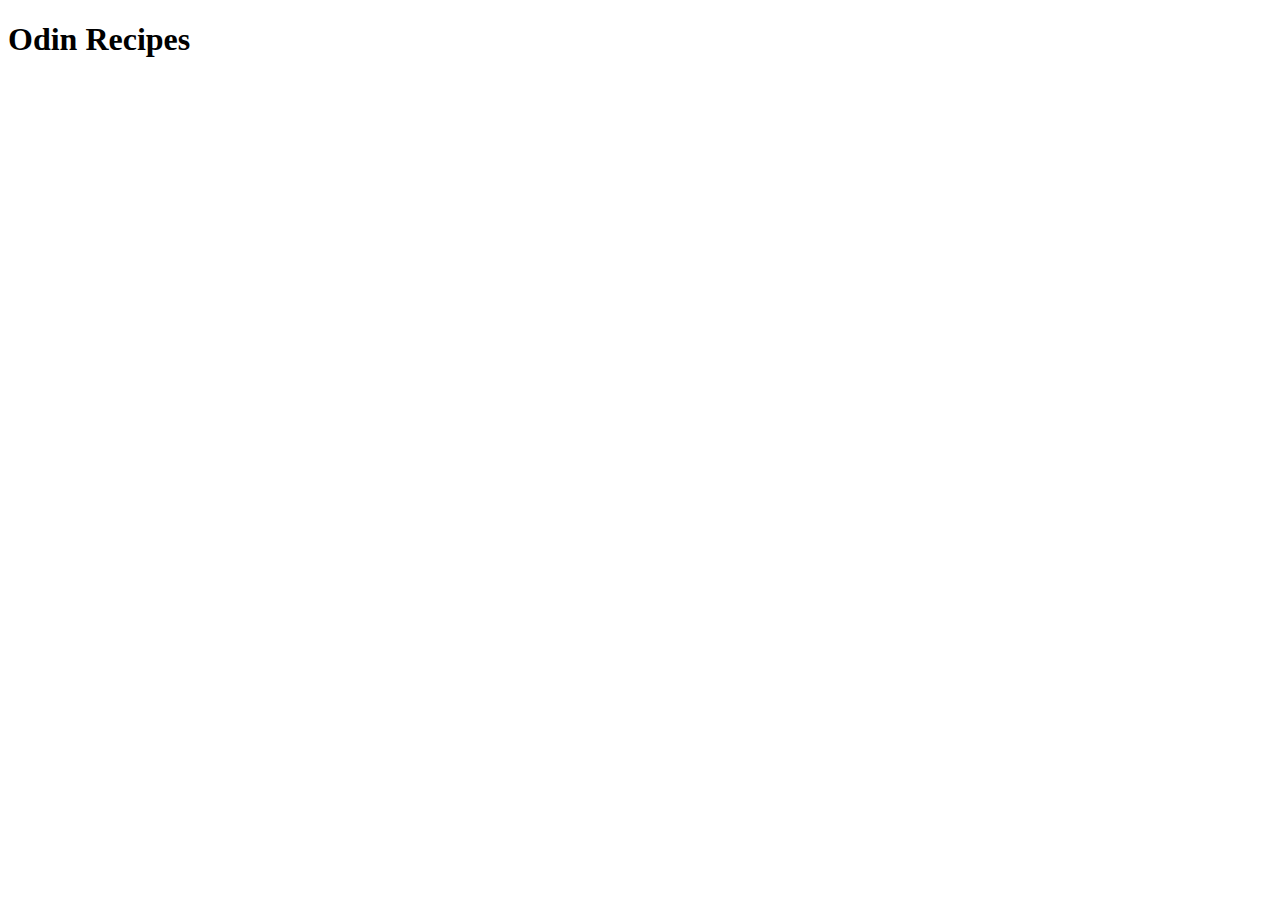
==== index.html @ 51561506 "Created initial structure for main page" ====
<!DOCTYPE html>
<html lang="en">
<head>
    <meta charset="UTF-8">
    <meta name="viewport" content="width=device-width, initial-scale=1.0">
    <title>Odin Recipes</title>
</head>
<body>
    <h1>Odin Recipes</h1>
</body>
</html>
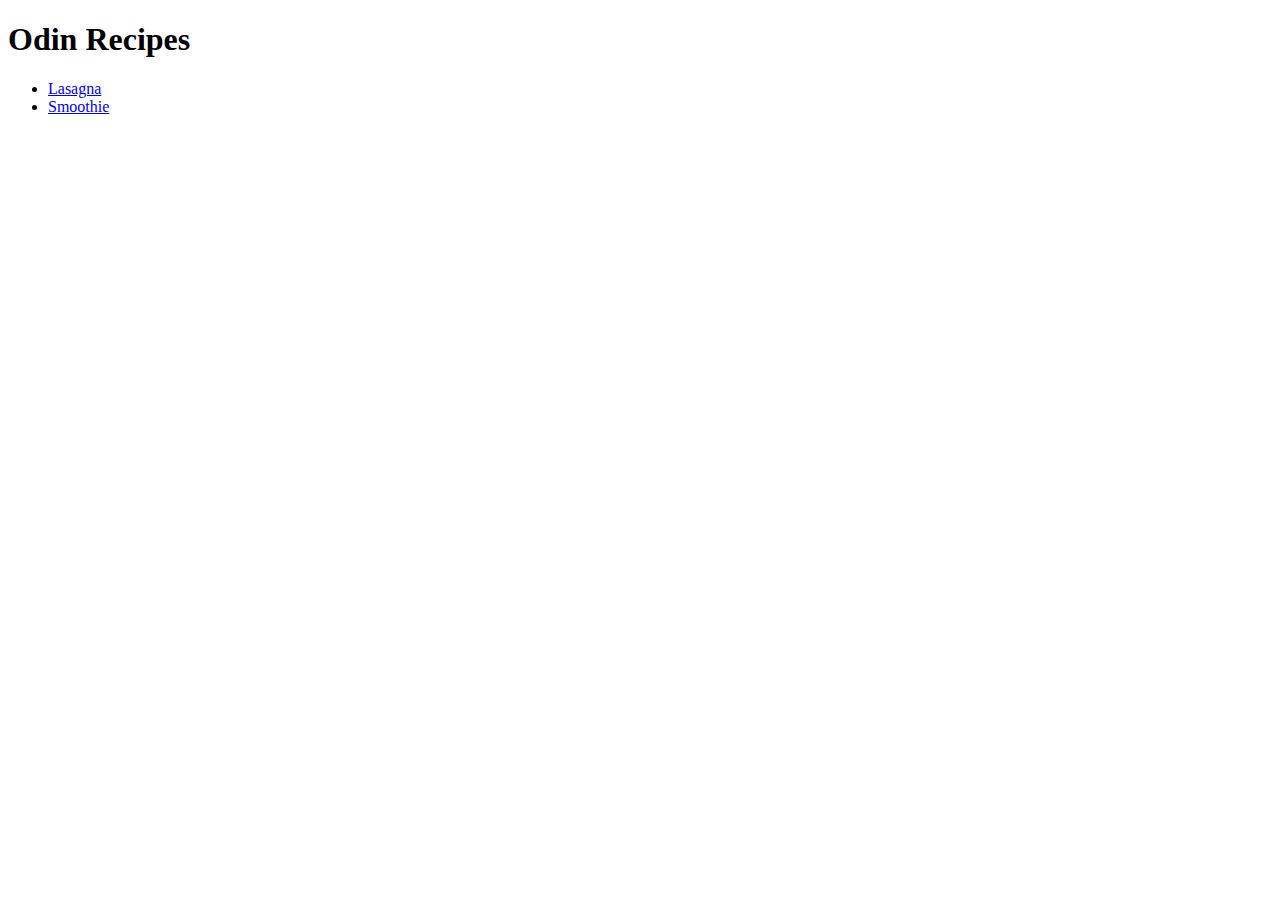
==== commit 24c1620e: "Add content to first recipe page" ====
--- a/index.html
+++ b/index.html
@@ -7,5 +7,12 @@
 </head>
 <body>
     <h1>Odin Recipes</h1>
+
+    <ul>
+        <li><a href="./recipes/lasagna.html">Lasagna</a></li>
+        <li><a href="./recipes/smoothie.html">Smoothie</a></li>
+    </ul>
+    
+    
 </body>
 </html>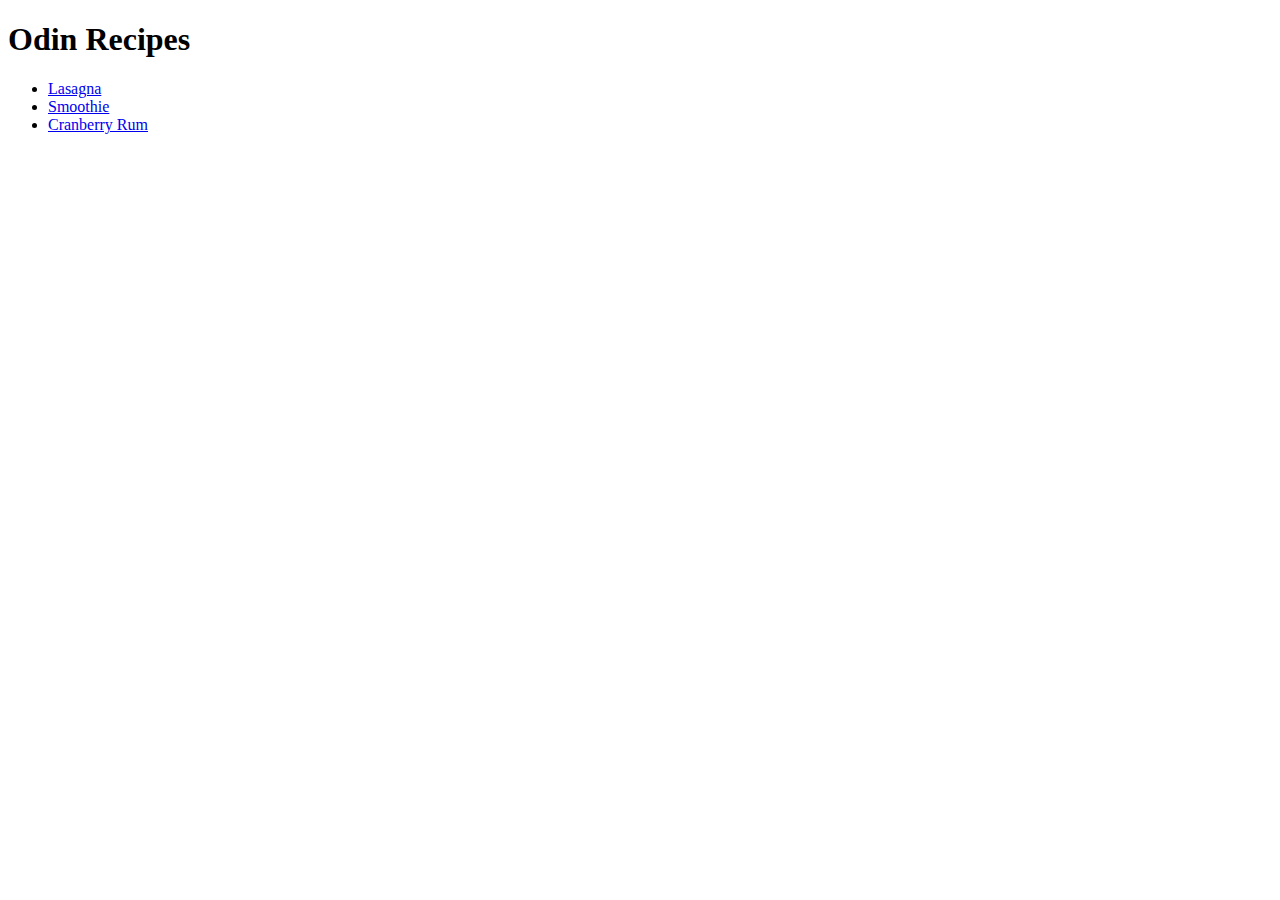
==== commit 8c4acf45: "Add links in list main paig" ====
--- a/index.html
+++ b/index.html
@@ -11,6 +11,7 @@
     <ul>
         <li><a href="./recipes/lasagna.html">Lasagna</a></li>
         <li><a href="./recipes/smoothie.html">Smoothie</a></li>
+        <li><a href="./recipes/drinks.html">Cranberry Rum</a></li>
     </ul>
     
     
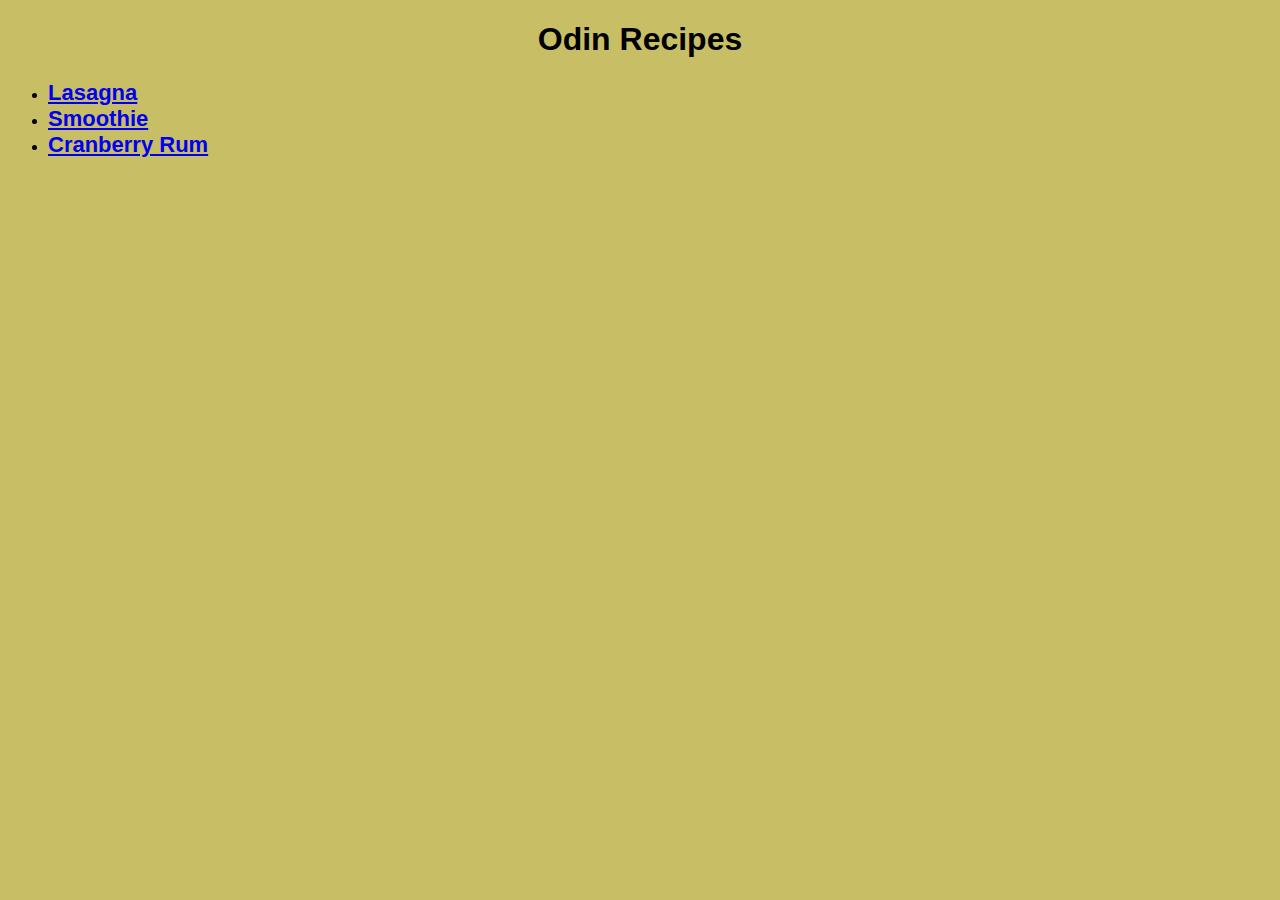
==== commit 716c44e1: "Add styles to pages" ====
--- a/index.html
+++ b/index.html
@@ -4,11 +4,12 @@
     <meta charset="UTF-8">
     <meta name="viewport" content="width=device-width, initial-scale=1.0">
     <title>Odin Recipes</title>
+    <link rel="stylesheet" href="./css/style.css">
 </head>
 <body>
-    <h1>Odin Recipes</h1>
+    <h1 class="main-heading">Odin Recipes</h1>
 
-    <ul>
+    <ul class="nav-bar">
         <li><a href="./recipes/lasagna.html">Lasagna</a></li>
         <li><a href="./recipes/smoothie.html">Smoothie</a></li>
         <li><a href="./recipes/drinks.html">Cranberry Rum</a></li>
--- a/css/style.css
+++ b/css/style.css
@@ -0,0 +1,28 @@
+body{
+    background-color: rgb(200, 190, 102);
+}
+
+.main-heading, 
+a{
+    font-family: Verdana, Geneva, Tahoma, sans-serif;   
+}
+
+.main-heading{
+    
+    text-align: center;
+}
+
+.nav-bar li a{
+    font-size: 22px;
+    font-weight: bold;
+}
+
+.steps-list{
+    font-family: 'Courier New', Courier, monospace;
+}
+
+.description-text{
+    font-family: 'Franklin Gothic Medium', 'Arial Narrow', Arial, sans-serif;
+    font-size: 18px;
+    
+}